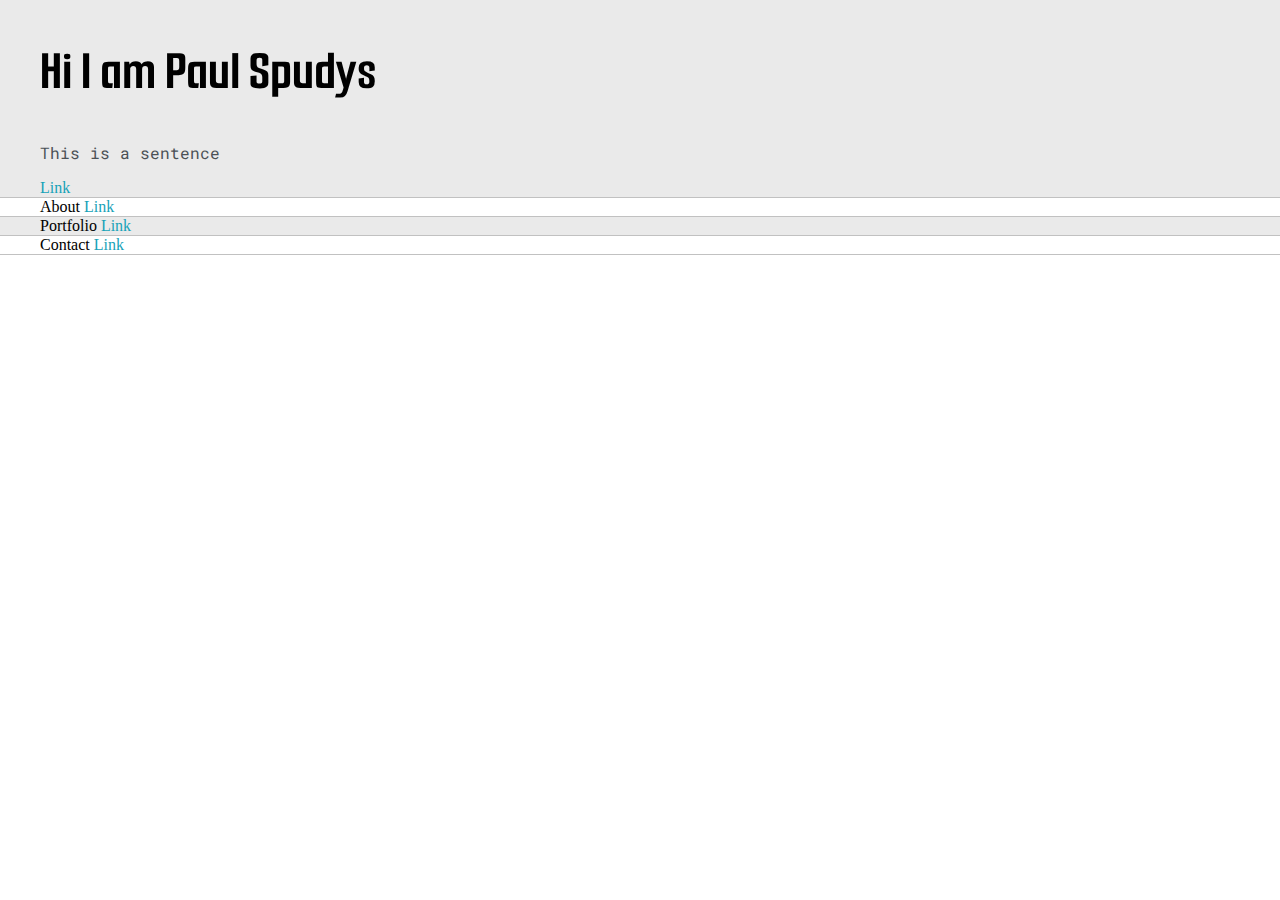
==== index.html @ 57357072 "Initial commit" ====
<!DOCTYPE html>
<html>
<head>
    <title>Paul Spudys</title>

    <meta name="viewport" content="width=device-width, initial-scale=1, 
    maximum-scale=1, minimum-scale=1" />

    <link rel="preconnect" href="https://fonts.googleapis.com">
    <link rel="preconnect" href="https://fonts.gstatic.com" crossorigin>
    <link href="https://fonts.googleapis.com/css2?family=Smooch+Sans:wght@100&display=swap" rel="stylesheet">

    <link rel="preconnect" href="https://fonts.googleapis.com">
    <link rel="preconnect" href="https://fonts.gstatic.com" crossorigin>
    <link href="https://fonts.googleapis.com/css2?family=Roboto+Mono:wght@500&family=Smooch+Sans:wght@100&display=swap" rel="stylesheet">



    <link rel="stylesheet" type="text/css" href="default.css">
</head>
<body>

    <section class="s1">
        <div class="main-container"> 
            <h1>Hi I am Paul Spudys</h1>
            <p>This is a sentence</p>
            <a href="#">Link</a>
        </div>
    </section>

    <section class="s2">
        <div class="main-container"> 
            About
            <a href="#">Link</a>
        </div>
    </section>

    <section class="s1">
        <div class="main-container"> 
            Portfolio
            <a href="#">Link</a>
        </div>
    </section>

    <section class="s2">
        <div class="main-container"> 
            Contact
            <a href="#">Link</a>
        </div>
    </section>

</body>
</html>
---- default.css ----
:root{

    --mainColor:#eaeaea;
    --secondaryColor:#fff;

    --borderColor:#c1c1c1;

    --mainText:black;
    --secondaryText:#4b5156;
}


html, body{
    padding: 0;
    margin: 0;

}

h1, h2, h3, h4, h5, h6, strong{
    color: var(--mainText);
    font-family: 'Smooch Sans', sans-serif;
}

p, li, span, label, input, textarea{
    color: var(--secondaryText);
    font-family: 'Roboto Mono', monospace;
}

a{
    text-decoration: none;
    color:#17a2b8
}

ul{
    list-style: none;
}

h1{font-size: 56px;}
h2{font-size: 36px;}
h3{font-size: 28px;}
h4{font-size: 24px;}
h5{font-size: 20px;}
h6{font-size: 16px;}

.s1{
    background-color: var(--mainColor);
    border-bottom:1px solid var(--borderColor);
    overflow: auto;
}

.s2{
    background-color: var(--secondaryColor);
    border-bottom:1px solid var(--borderColor);
    overflow: auto;
}

.main-container{
    width: 1200px;
    margin: 0 auto;
}


@media screen and (max-width:1200px; ){
    .main-container{
        width: 95%;
    }
}
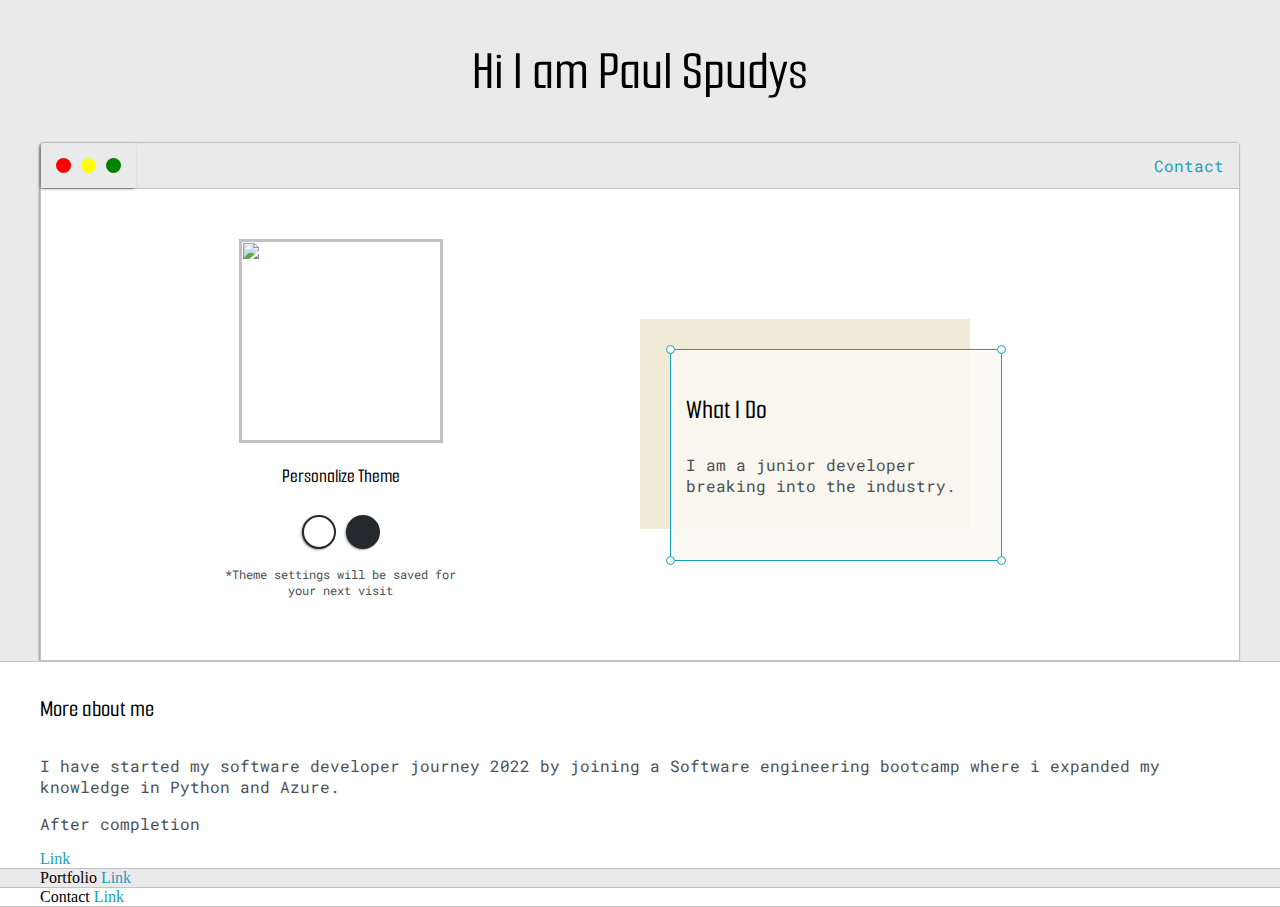
==== commit 295788a8: "update" ====
--- a/index.html
+++ b/index.html
@@ -22,15 +22,80 @@
 
     <section class="s1">
         <div class="main-container"> 
-            <h1>Hi I am Paul Spudys</h1>
-            <p>This is a sentence</p>
-            <a href="#">Link</a>
+            <div class="greeting-wrapper">
+                <h1>Hi I am Paul Spudys</h1>
+            </div>  
+
+
+            <div class="intro-wrapper">
+                <div class="nav-wrapper">
+                    <div class="dots-wrapper">
+                        <div id="dot-1" class="browser-dot">
+
+                        </div> 
+                        <div id="dot-2" class="browser-dot">
+
+                        </div> 
+                        <div id="dot-3" class="browser-dot">
+
+                        </div> 
+                        
+                    </div>
+                    <ul id="navigation">
+                        <li><a href="#">Contact</a></li>
+                        
+                    </ul>
+                    
+                </div>
+                <div class="left-column">
+                    <img id="profile_pic" src="images/paul.jpg" >
+                    <h5 style="text-align: center; line-height: 0;">Personalize Theme</h5>
+
+                    <div id="theme-options-wrapper">
+                        <div id="light-mode" class="theme-dot"></div>
+                        <div id="dark-mode" class="theme-dot"></div>
+
+                    </div>
+                    <p id="settings-note">*Theme settings will be saved for<br>your next visit</p>
+
+                </div>
+                <div class="right-column">
+                    <div id="preview-shadow"> 
+                    <div id="preview">
+                        <div id="corner-tl" class="corner"></div>
+                        <div id="corner-tr" class="corner"></div>
+                        <h3>What I Do</h3>
+                        <p>I am a junior developer breaking into the industry.</p>
+                        <div id="corner-br" class="corner"></div>
+                        <div id="corner-bl" class="corner"></div>
+                    </div>
+                     </div>
+                </div>
+
+
+            </div>         
         </div>
+
+
     </section>
 
     <section class="s2">
         <div class="main-container"> 
-            About
+            <div class="about-wrapper">
+                <div class="about-me">
+                    <h4>More about me</h4>
+                    <p>I have started my software developer journey 2022 by joining 
+                        a Software engineering bootcamp where i expanded my knowledge
+                        in Python and Azure.
+                    </p>
+                    <p>After completion </p>
+                </div>
+                <div class="social-links">
+
+                </div>
+
+
+            </div>
             <a href="#">Link</a>
         </div>
     </section>
@@ -45,7 +110,7 @@
     <section class="s2">
         <div class="main-container"> 
             Contact
-            <a href="#">Link</a>
+            <a href="#">Link</a> 
         </div>
     </section>
 
--- a/default.css
+++ b/default.css
@@ -7,6 +7,12 @@
 
     --mainText:black;
     --secondaryText:#4b5156;
+
+    --themeDotBorder:#24292e;
+    --previewBg:rgb(251, 249, 243, 0.8);
+    --previewShadow:#f0ead6;
+
+
 }
 
 
@@ -19,6 +25,7 @@
 h1, h2, h3, h4, h5, h6, strong{
     color: var(--mainText);
     font-family: 'Smooch Sans', sans-serif;
+    font-weight: 500;
 }
 
 p, li, span, label, input, textarea{
@@ -59,11 +66,218 @@
     margin: 0 auto;
 }
 
-
-@media screen and (max-width:1200px; ){
+.greeting-wrapper{
+    display: grid;
+    text-align: center;
+    justify-content: center;
+    align-content: center;
+    
+
+
+}
+
+
+.intro-wrapper{
+    background-color: var(--secondaryColor);
+    border: 1px solid var(--borderColor);
+    border-radius: 5px 5px 0 0;
+
+    -webkit-box-shadow: -1px 1px 3px -1px rgba(0,0,0,0.75);
+    -moz-box-shadow: -1px 1px 3px -1px rgba(0,0,0,0.75);
+    box-shadow: -1px 1px 3px -1px rgba(0,0,0,0.75);
+
+    display: grid;
+    grid-template-columns: 1fr 1fr;
+    grid-template-areas: 
+        'nav-wrapper nav-wrapper'
+        'left-column right-column'
+    ;
+
+}
+
+.nav-wrapper{
+    grid-area: nav-wrapper;
+    border-bottom: 1px solid var(--borderColor);
+    display: flex;
+    justify-content: space-between;
+    align-items: center;
+    background-color: var(--mainColor);
+    border-radius: 5px 5px 0 0;
+
+}
+
+#navigation{
+    margin: 0;
+    padding: 10px;
+
+}
+#navigation li{
+    display: inline-block;
+    margin-right: 5px;
+    margin-left: 5px;
+
+}
+
+.dots-wrapper{
+    display: flex;
+    padding: 10px;
+
+    -webkit-box-shadow: -1px 1px 3px -1px rgba(0,0,0,0.75);
+    -moz-box-shadow: -1px 1px 3px -1px rgba(0,0,0,0.75);
+    box-shadow: -1px 1px 3px -1px rgba(0,0,0,0.75);
+}
+
+#dot-1{
+    background-color: red;
+}
+#dot-2{
+    background-color: yellow;
+}
+#dot-3{
+    background-color: green;
+}
+
+.browser-dot{
+    background-color: black;
+    height: 15px;
+    width: 15px;
+    border-radius: 50%;
+    margin: 5px;
+
+    
+
+}
+
+.left-column{
+    grid-area: left-column;
+    padding-top: 50px;
+    padding-bottom: 50px;
+   
+}
+
+#profile_pic{
+    display: block;
+    margin: 0 auto;
+
+    height: 200px;
+    width: 200px;
+    object-fit: cover;
+    border: 2px solid var(--borderColor);
+
+}
+#theme-options-wrapper{
+    display: flex;
+    justify-content: center;
+
+}
+.theme-dot{
+    height: 30px;
+    width: 30px;
+    border-radius: 50%;
+    background-color: #4b5156;
+
+    margin: 5px;
+    border: 2px solid var(--themeDotBorder);
+    -webkit-box-shadow: -1px 1px 3px -1px rgba(0,0,0,0.75);
+    -moz-box-shadow: -1px 1px 3px -1px rgba(0,0,0,0.75);
+    box-shadow: -1px 1px 3px -1px rgba(0,0,0,0.75);
+
+    cursor: pointer;
+}
+
+.theme-dot:hover{
+    border-width: 5px;
+}
+
+#light-mode{
+    background-color: #fff;
+}
+
+#dark-mode{
+    background-color: #24292e;
+}
+
+
+#settings-note{
+    font-size: 12px;
+    font-style: italice;
+    text-align: center;
+}
+.right-column{
+    grid-area: right-column;
+    display: grid;
+    align-content: center;
+
+    padding-top: 50px;
+    padding-bottom: 50px;
+    
+}
+
+#preview-shadow{
+    background-color: var(--previewShadow);
+    width: 300px;
+    height: 180px;
+    padding-left: 30px;
+    padding-top: 30px;
+}
+
+#preview{
+    width: 300px;
+    height: 180px;
+    border: 1.5px solid #17a2b8;
+    background-color: var(--previewBg);
+    padding: 15px;
+    position:relative;
+
+
+}
+
+.corner{
+    width: 7px;
+    height: 7px;
+    border-radius: 50%;
+    border: 1.5px solid #17a2b8;
+    background-color: #fff;
+    position: absolute;
+
+}
+#corner-tl{
+    top: -5px;
+    left: -5px;
+}
+#corner-tr{
+    top: -5px;
+    right: -5px;
+}
+#corner-br{
+    bottom: -5px;
+    right: -5px;
+}
+#corner-bl{
+    bottom: -5px;
+    left: -5px;
+}
+
+
+
+@media screen and (max-width: 1200px){
     .main-container{
         width: 95%;
     }
-}
-
- +
+
+}
+@media screen and (max-width: 800px){
+    .intro-wrapper{      
+        grid-template-columns: 1fr;
+        grid-template-areas: 
+            'nav-wrapper'
+            'left-column'
+            'right-column'
+        ;
+    }
+    .right-column{
+        justify-content: center;
+
+    }
+}
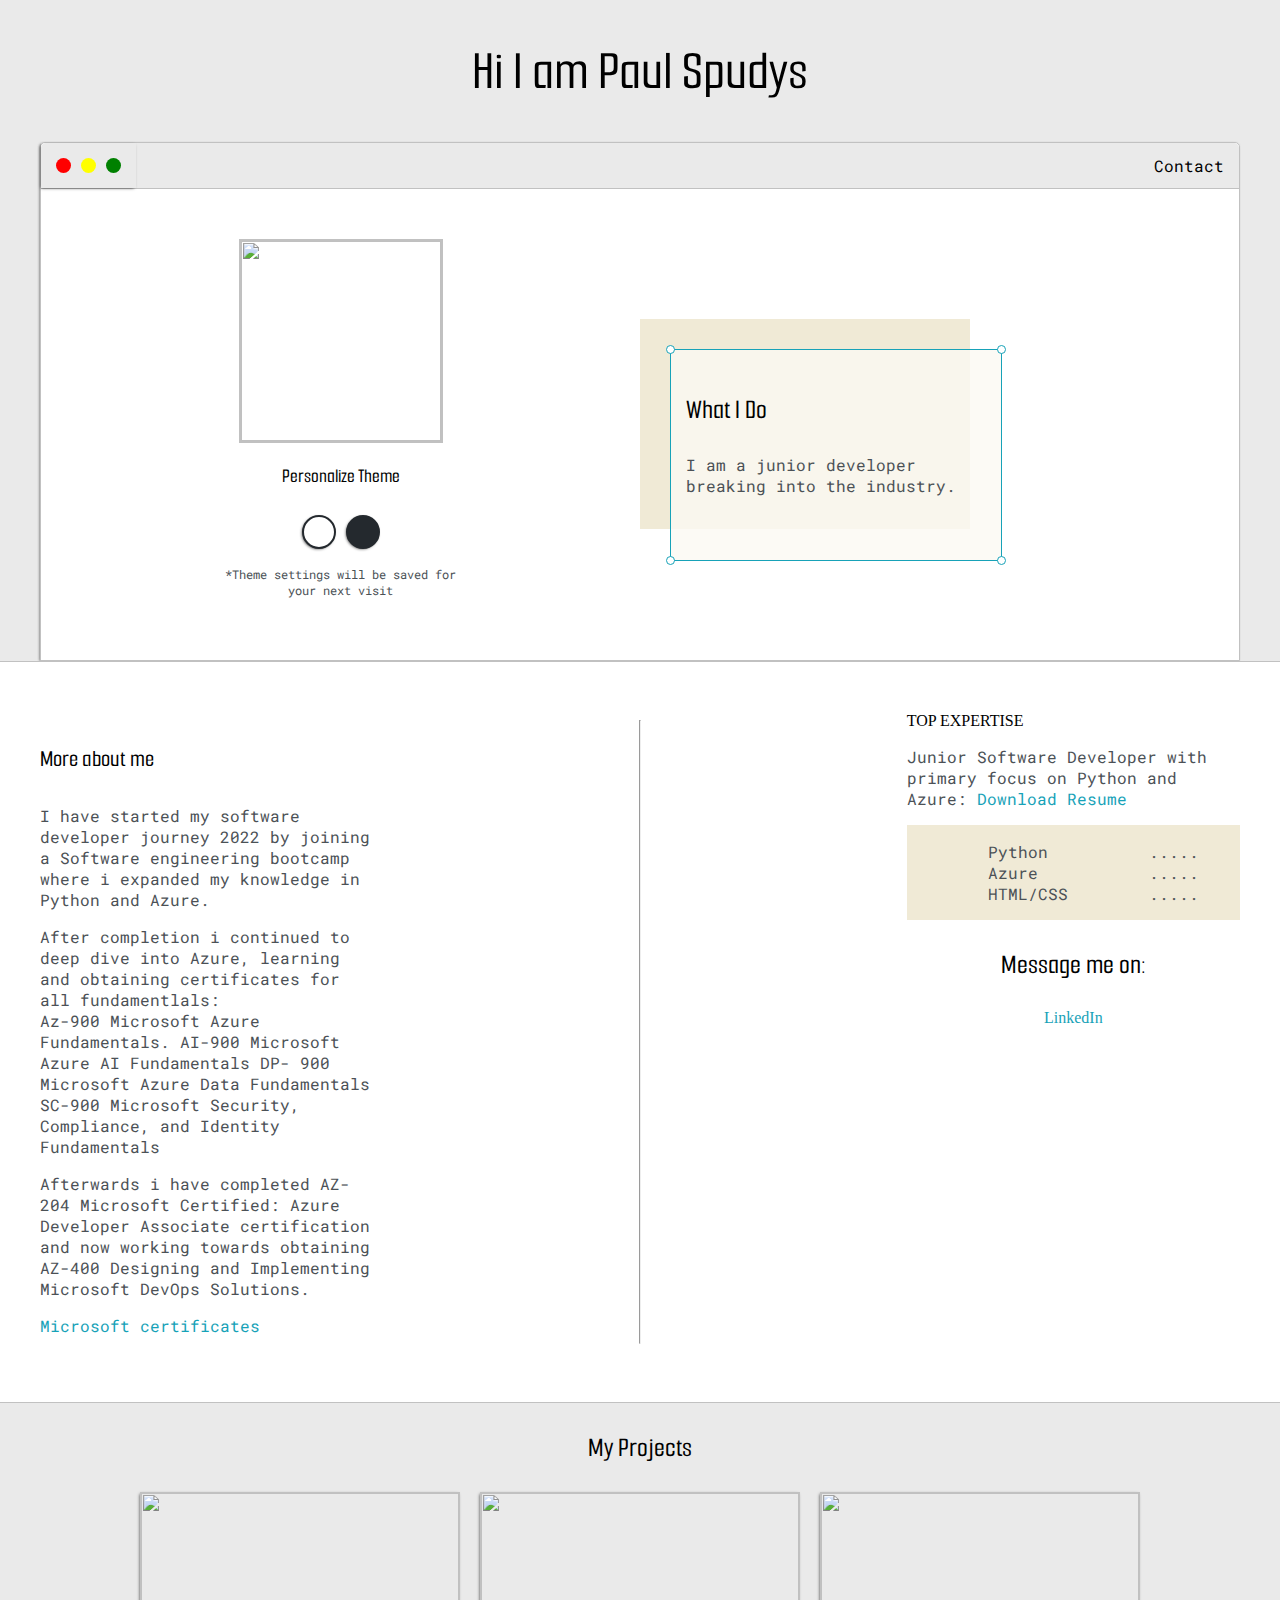
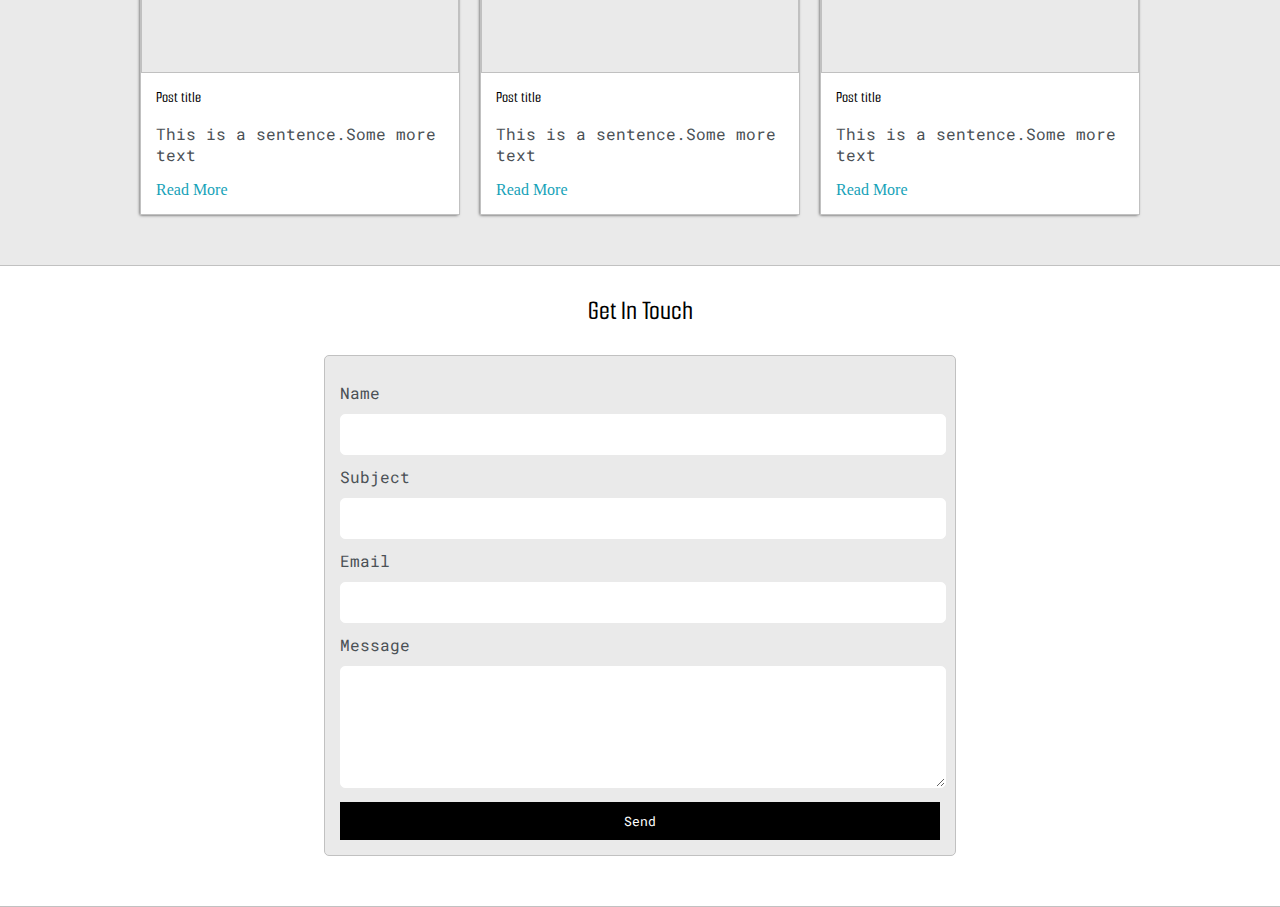
==== commit 1ab02c5b: "update" ====
--- a/index.html
+++ b/index.html
@@ -17,6 +17,8 @@
 
 
     <link rel="stylesheet" type="text/css" href="default.css">
+
+    <link id="theme-style" rel="stylesheet" type="text/css" href="">
 </head>
 <body>
 
@@ -52,8 +54,8 @@
                     <h5 style="text-align: center; line-height: 0;">Personalize Theme</h5>
 
                     <div id="theme-options-wrapper">
-                        <div id="light-mode" class="theme-dot"></div>
-                        <div id="dark-mode" class="theme-dot"></div>
+                        <div data-mode="light" id="light-mode" class="theme-dot"></div>
+                        <div data-mode="dark" id="dark-mode" class="theme-dot"></div>
 
                     </div>
                     <p id="settings-note">*Theme settings will be saved for<br>your next visit</p>
@@ -88,31 +90,126 @@
                         a Software engineering bootcamp where i expanded my knowledge
                         in Python and Azure.
                     </p>
-                    <p>After completion </p>
-                </div>
+                    <p>After completion i continued to deep dive into Azure, learning and obtaining 
+                        certificates for all fundamentlals: <br>
+                        Az-900 Microsoft Azure Fundamentals.
+                        AI-900 Microsoft Azure AI Fundamentals
+                        DP- 900 Microsoft Azure Data Fundamentals
+                        SC-900 Microsoft Security, Compliance, and Identity Fundamentals</p>
+
+                    <p> Afterwards i have completed AZ-204 Microsoft Certified: Azure Developer Associate certification
+                    and now working towards obtaining AZ-400 Designing and Implementing Microsoft DevOps Solutions.
+                    </p>
+                    <p> <a target="_blank" href="https://www.credly.com/users/paulius-spudyd/badges#">Microsoft certificates</a></p>
+                </div>
+
+            
+                <hr>
+
+                <h4<>TOP EXPERTISE</h4>
+
+                <p>Junior Software Developer with primary focus on Python and Azure: <a target="_blank" href="P SPUDYS CV.pdf">Download Resume</a></p>
+                
+                <div id="skills">
+                    <ul>
+                        <li>Python</li>
+                        <li>Azure</li>
+                        <li>HTML/CSS</li>
+                        
+                    </ul>
+
+                    <ul>
+                        <li>.....</li>
+                        <li>.....</li>
+                        <li>.....</li>
+                        
+                    </ul>
+
+                </div>
+
+
+
                 <div class="social-links">
-
+                    <h3>Message me on: </h3>
+                    <a target="_blank" href="https://www.linkedin.com/in/paulius-spudys-b09826239/">LinkedIn</a>
                 </div>
 
 
             </div>
-            <a href="#">Link</a>
+           
         </div>
     </section>
 
     <section class="s1">
         <div class="main-container"> 
-            Portfolio
-            <a href="#">Link</a>
+            
+             <h3 style="text-align: center;"> My Projects </h3>
+             <div class="post-wrapper">
+                <div>
+                    <div class="post">
+                        <img class="thumbnail" src="images/paul.jpg">
+                        <div class="post-preview">
+                            <h6 class="post-title">Post title</h6>
+                            <p class="post-intro">This is a sentence.Some more text</p>
+                            <a href="post.html">Read More</a>
+                        </div>
+                    </div>
+                </div>
+
+                <div>
+                    <div class="post">
+                        <img class="thumbnail" src="images/paul.jpg">
+                        <div class="post-preview">
+                            <h6 class="post-title">Post title</h6>
+                            <p class="post-intro">This is a sentence.Some more text</p>
+                            <a href="#">Read More</a>
+                        </div>
+                    </div>
+                </div>
+
+                <div>
+                    <div class="post">
+                        <img class="thumbnail" src="images/paul.jpg">
+                        <div class="post-preview">
+                            <h6 class="post-title">Post title</h6>
+                            <p class="post-intro">This is a sentence.Some more text</p>
+                            <a href="#">Read More</a>
+                        </div>
+                    </div>
+                </div>
+
+             </div>
+           
+            
         </div>
     </section>
 
     <section class="s2">
         <div class="main-container"> 
-            Contact
-            <a href="#">Link</a> 
-        </div>
-    </section>
-
+            <h3 style="text-align: center;"> Get In Touch </h3>
+
+            <form id="contact-form">
+                <label>Name</label>
+                <input class="input-field" type="text" name="name">
+
+                <label>Subject</label>
+                <input class="input-field" type="text" name="subject">
+
+                <label>Email</label>
+                <input class="input-field" type="text" name="email">
+
+                <label>Message</label>
+                <textarea class="input-field" type="text" name="message"></textarea>
+
+
+                
+                <input id="submit-button" type="submit" value="Send">
+
+
+            </form>
+        </div>
+    </section>
+
+    <script type="text/javascript" src="script.js"></script>
 </body>
 </html>--- a/default.css
+++ b/default.css
@@ -12,6 +12,9 @@
     --previewBg:rgb(251, 249, 243, 0.8);
     --previewShadow:#f0ead6;
 
+    --buttonColor:black;
+
+
 
 }
 
@@ -20,6 +23,9 @@
     padding: 0;
     margin: 0;
 
+}
+body *{
+    transition: 0.3s;
 }
 
 h1, h2, h3, h4, h5, h6, strong{
@@ -106,6 +112,10 @@
 
 }
 
+#navigation a{
+    color: var(--mainText);
+}
+
 #navigation{
     margin: 0;
     padding: 10px;
@@ -258,8 +268,105 @@
     left: -5px;
 }
 
-
-
+.about-wrapper{
+    padding-top: 50px;
+    padding-bottom: 50px;
+    display: grid;
+    grid-template-columns: repeat(auto-fit, minmax(320px, 1fr));
+    gap: 100px;
+}
+
+#skills{
+    display: flex;
+    justify-content: space-evenly;
+    background-color: var(--previewShadow);
+}
+
+.social-links{
+    display: grid;
+    align-content: center;
+    text-align: center;
+    
+}
+
+.post-wrapper{
+    display: grid;
+    grid-template-columns: repeat(auto-fit, 320px);
+    gap: 20px;
+    justify-content: center;
+    padding-bottom: 50px;
+}
+
+.post{
+    border: 1px solid var(--borderColor);
+    -webkit-box-shadow: -1px 1px 3px -1px rgba(0,0,0,0.75);
+    -moz-box-shadow: -1px 1px 3px -1px rgba(0,0,0,0.75);
+    box-shadow: -1px 1px 3px -1px rgba(0,0,0,0.75);
+
+}
+
+.thumbnail{
+    display: block;
+    width: 100%;
+    height: 180px;
+    object-fit: cover;
+
+}
+
+.post-preview{
+    background-color: #fff;
+    padding: 15px;
+
+}
+
+.post-title{
+    color: black;
+    margin: 0;
+
+}
+.post-intro{
+    color: #4b5156;
+    font: 14px;
+}
+
+#contact-form{
+    display: block;
+    max-width: 600px;
+    margin: 0 auto;
+    border: 1px solid var(--borderColor);
+    padding: 15px;
+    border-radius: 5px;
+    background-color: var(--mainColor);
+    margin-bottom: 50px;
+}
+
+#contact-form label{
+    line-height: 2.7em;
+}
+
+#contact-form textarea{
+    min-height: 100px;
+    font-size: 14px;
+}
+
+.input-field{
+    width: 100%;
+    padding-top: 10px;
+    padding-bottom: 10px;
+    background-color: var(--secondaryColor);
+    border-radius: 5px;
+    border: 1px solid var(--secondaryColor);
+    font-size: 14px;
+}
+#submit-button{
+    margin-top: 10px;
+    width: 100%;
+    padding-top: 10px;
+    padding-bottom: 10px;
+    color: #fff;
+    background-color: var(--buttonColor);
+    border: none;
+}
 @media screen and (max-width: 1200px){
     .main-container{
         width: 95%;
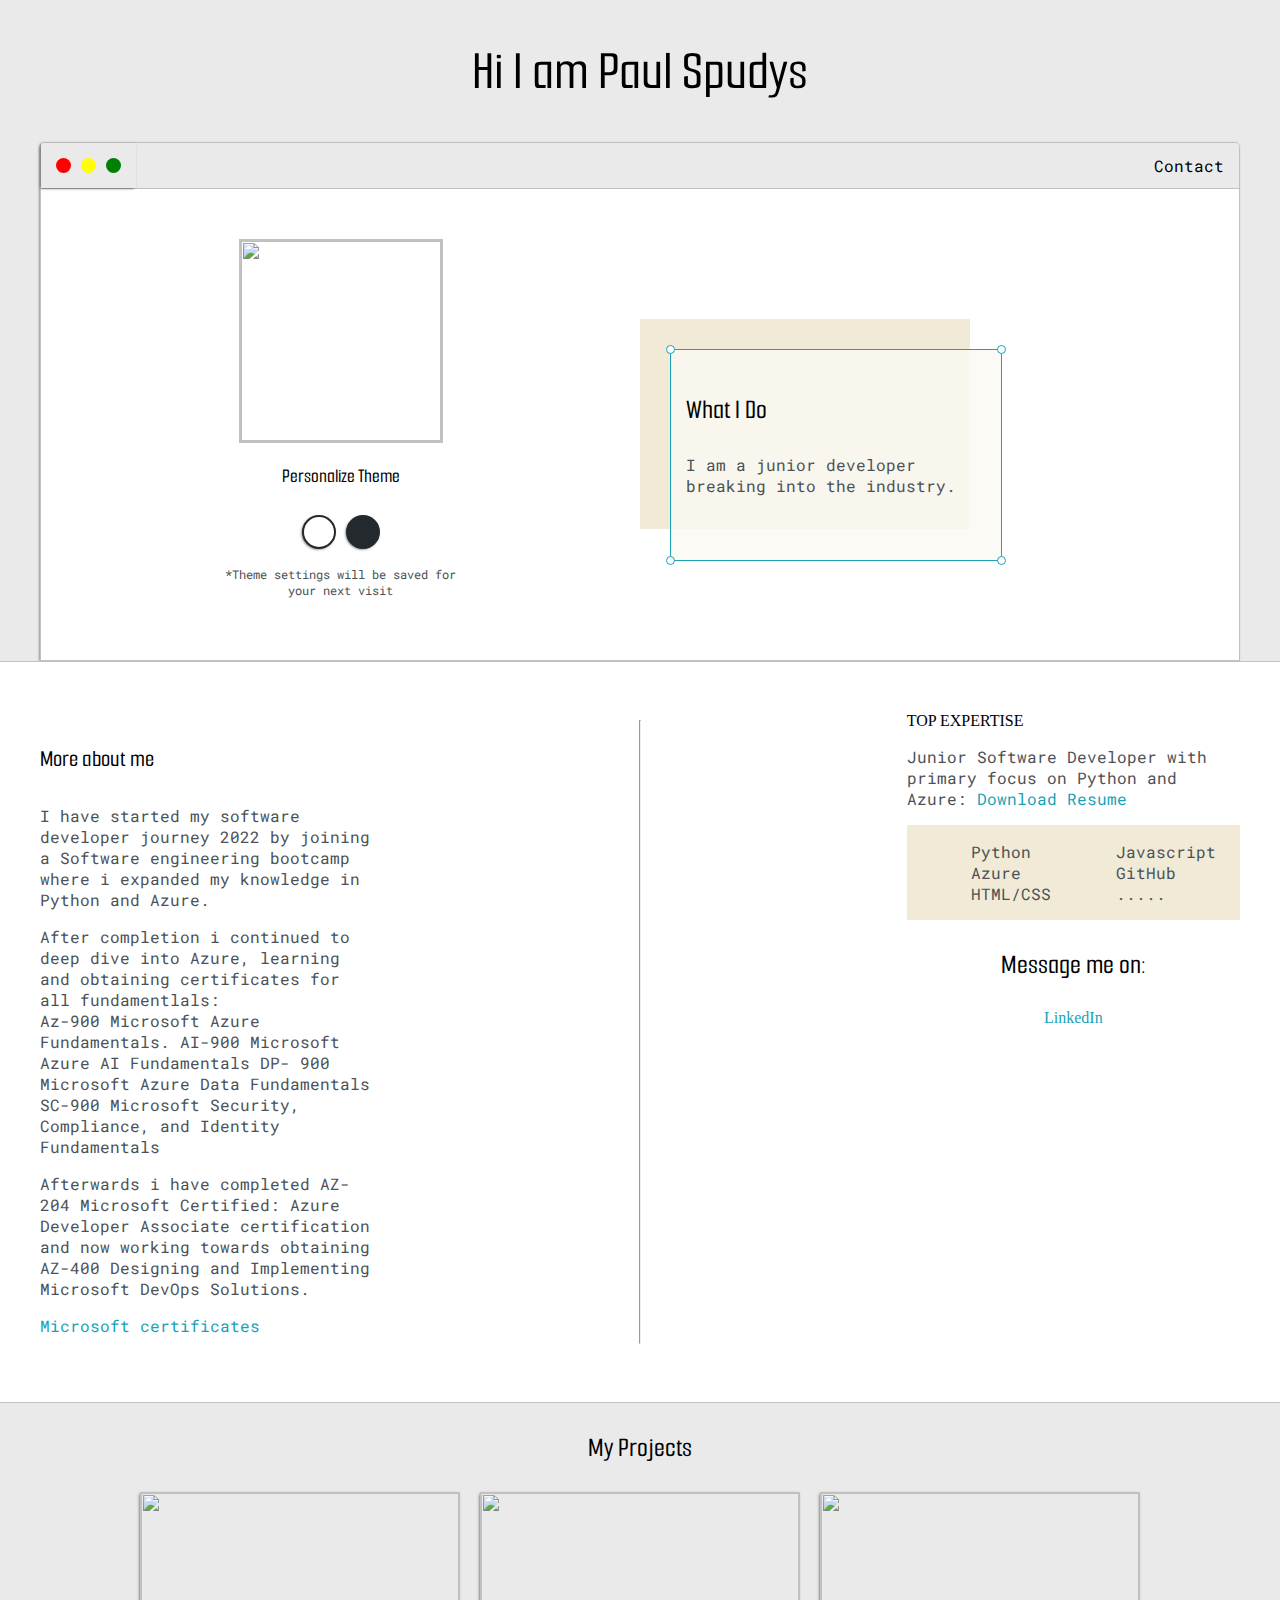
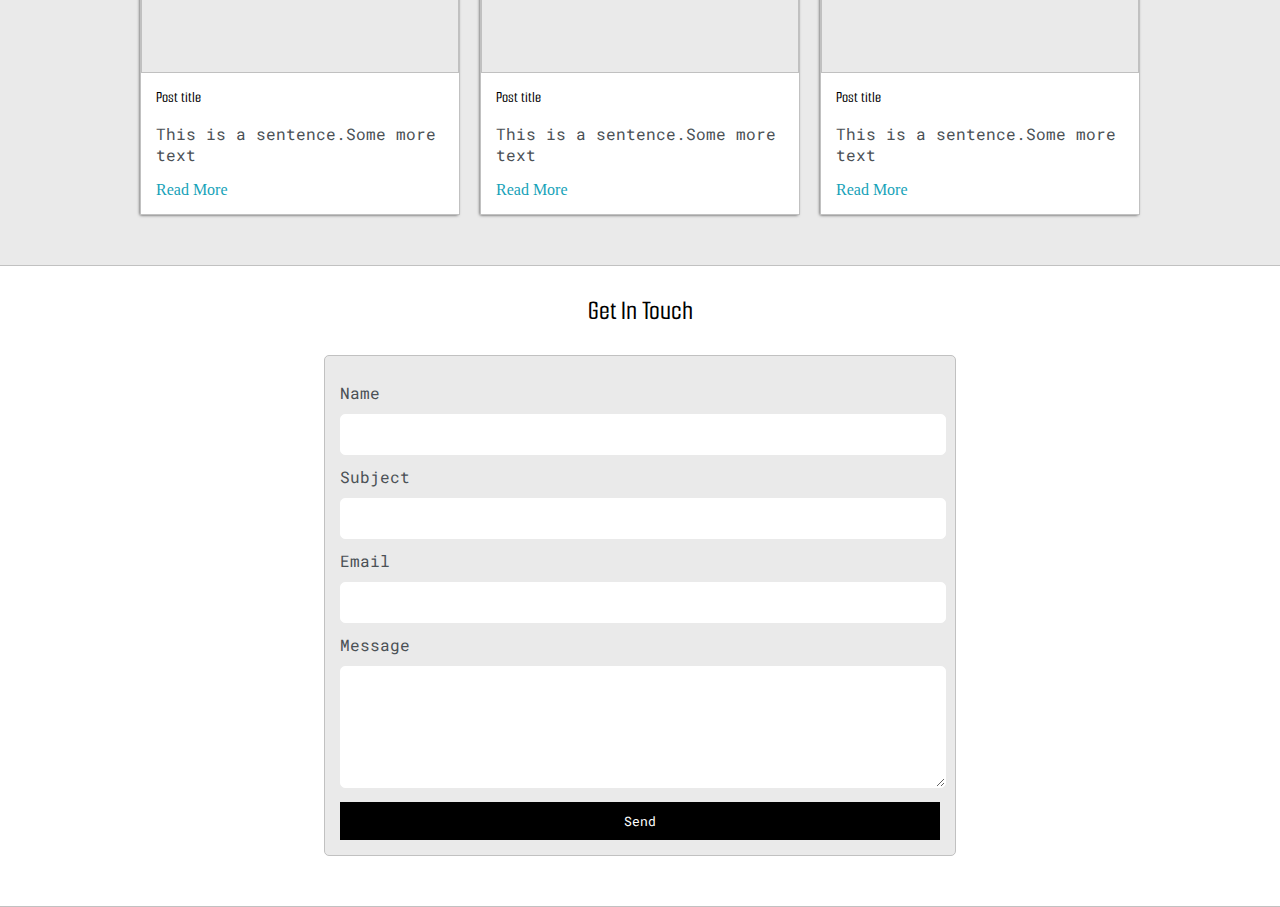
==== commit 57c368f2: "update" ====
--- a/index.html
+++ b/index.html
@@ -119,8 +119,8 @@
                     </ul>
 
                     <ul>
-                        <li>.....</li>
-                        <li>.....</li>
+                        <li>Javascript</li>
+                        <li>GitHub</li>
                         <li>.....</li>
                         
                     </ul>
